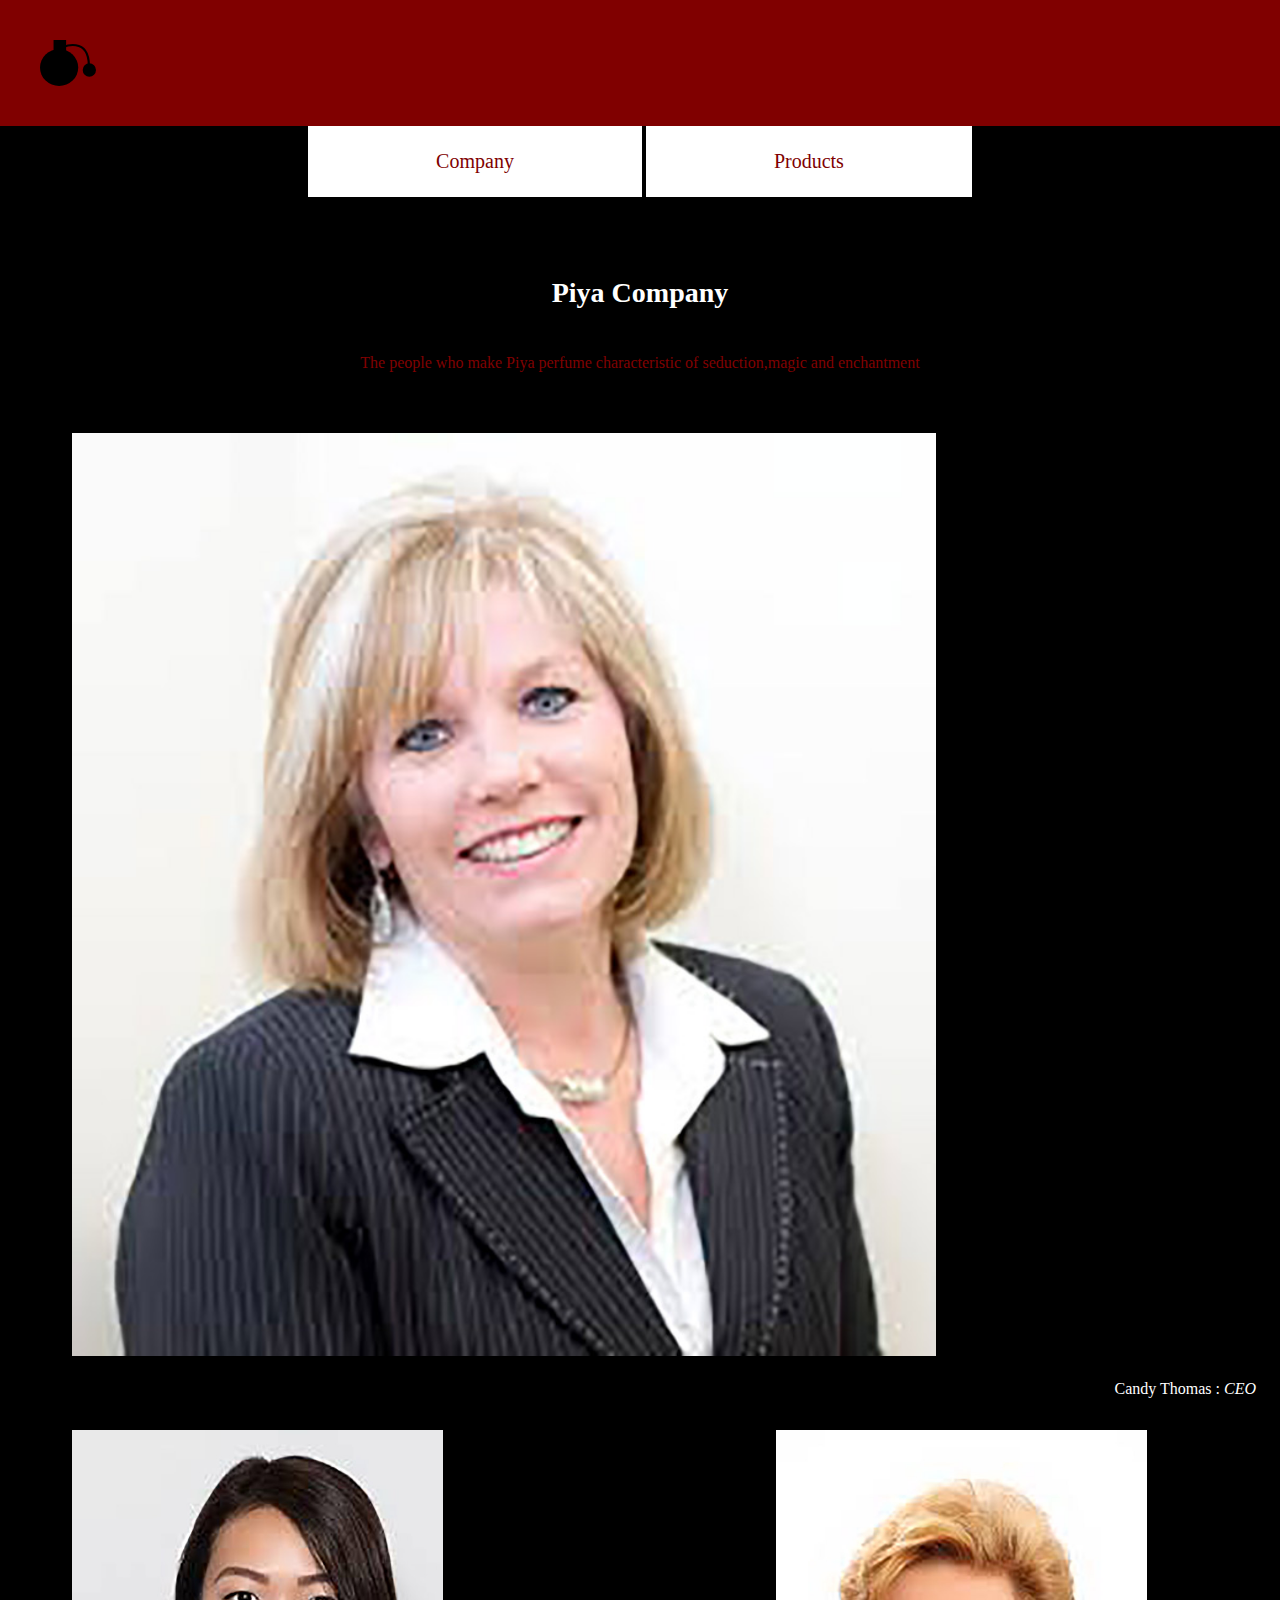
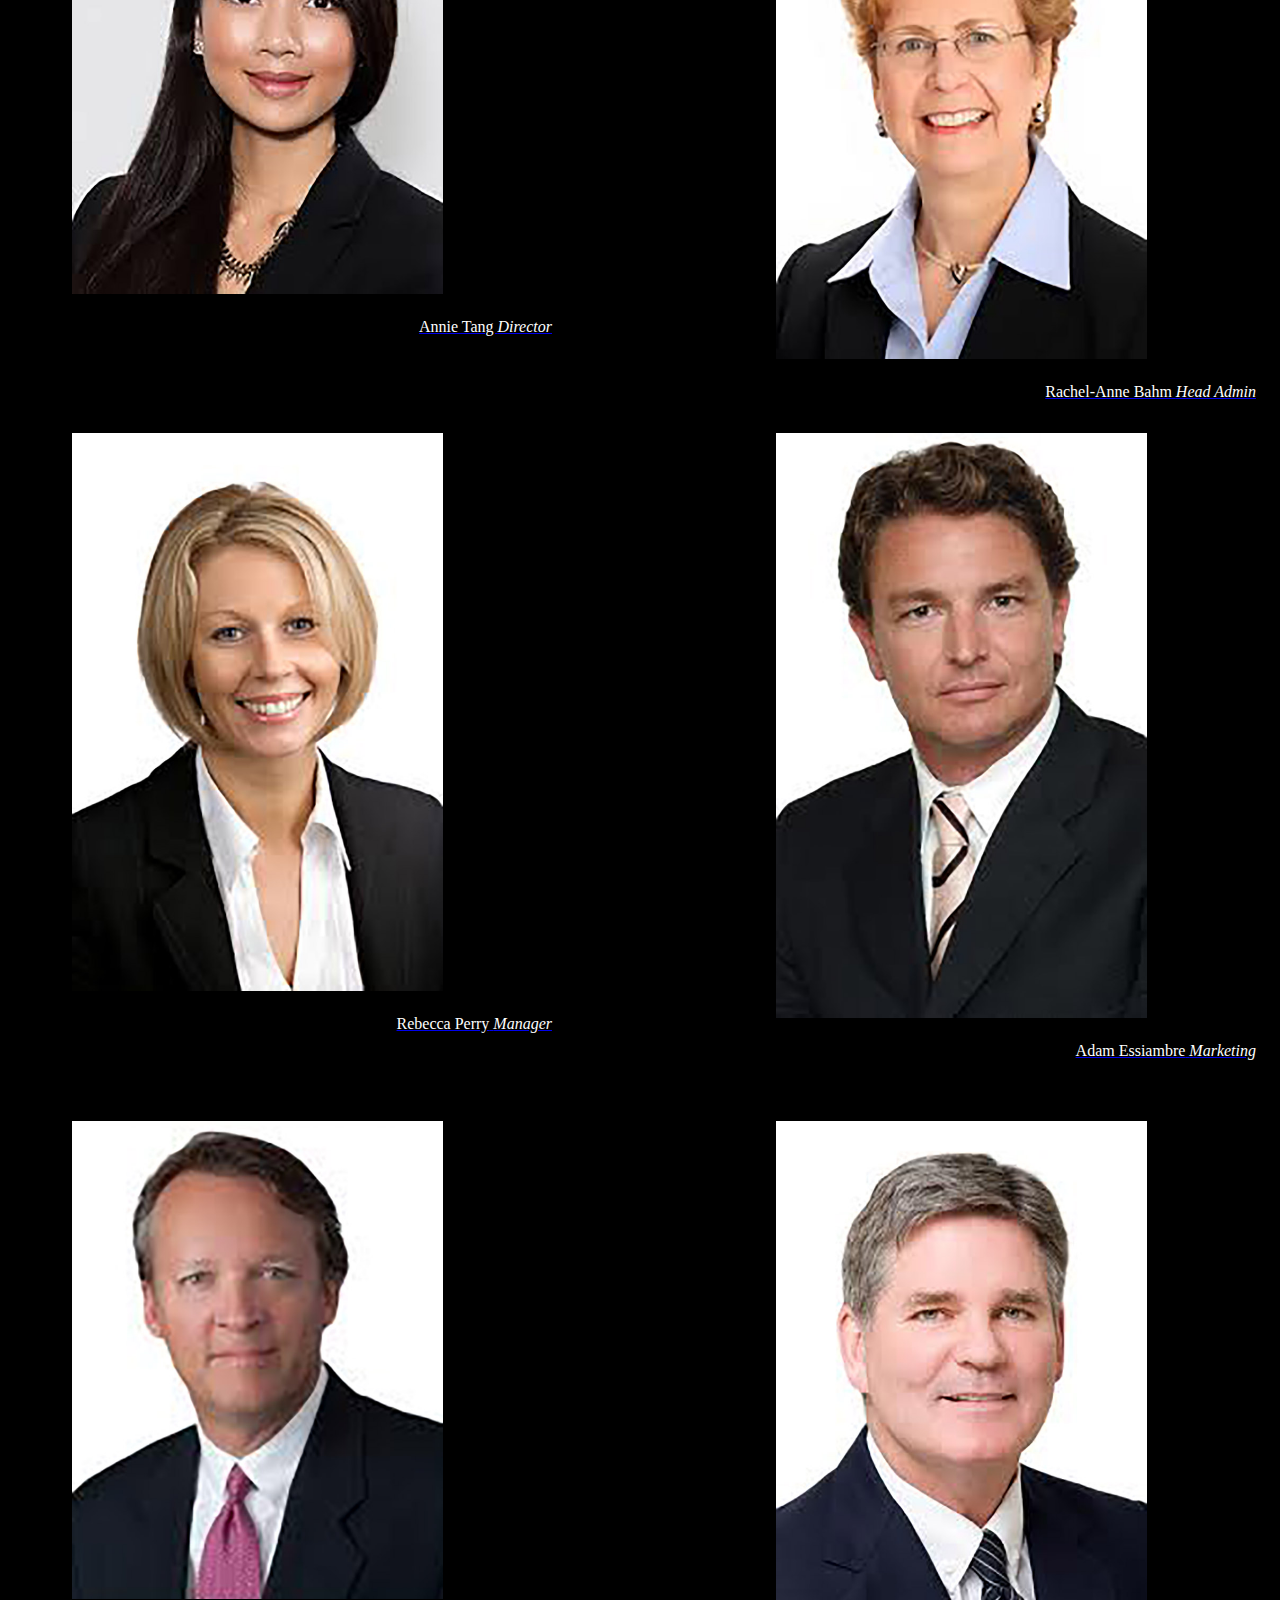
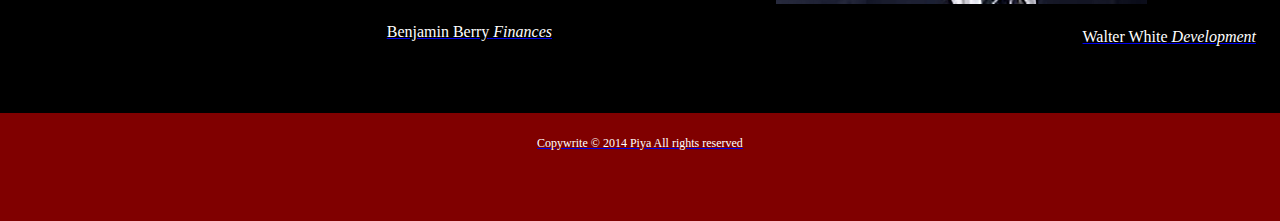
==== company.html @ a56587fe "final" ====
<!DOCTYPE html>
<html lang="en-ca">
<head>
	<meta charset="utf-8">
	<title> PIYA </title>
	<meta name="viewport" content="width=device-width,initial-scale=1">
    <link href="css/general.css" rel="stylesheet">
<body>
    
    <header>
        
        <a href="index.html">
            <img src="images/logo.svg" alt="logoone" class="logo">
        </a>
    
        <nav class="nav-top">
            <ul>
                <li> <a href="company.html" class="selected">Company</a></li>    
                <li><a href="Products.html" class="selected">Products</a></li>
            </ul>
        </nav>

    </header>
<article>  
    <h1>PIYA PRODUCTS</h1>
	</div>
        <h2>Piya Company</h2>

    
    <p>The people who make Piya perfume characteristic of seduction,magic and enchantment
        </p>
    
    
    <img src="images/billboardbuisness.jpg">
    <figcaption><bold>Candy Thomas</bold> : <em>CEO</em></figcaption>
    
    <div class="bucket1">
    
            <a href="#">
                <figure>
                    <img src= "images/b2.jpg">
                    <figcaption><bold>Annie Tang </bold> <em>Director</em></figcaption>
                </figure>
            </a>

            <a href="#">
                <figure>
                    <img src="images/b3.jpg">
                    <figcaption><bold>Rachel-Anne Bahm</bold>  <em>Head Admin</em></figcaption>
                    
                </figure>
            </a>

            <a href="#">
                <figure>
                    <img src= "images/b4.jpg">
                    <figcaption><bold>Rebecca Perry</bold>  <em>Manager</em></figcaption>
                </figure>
            </a>

            <a href="#">
                <figure>
                    <img src="images/b5.jpg">
                    <figcaption><bold>Adam Essiambre</bold>  <em>Marketing</em></figcaption>
                    
                </figure>
            </a>
        
          <div class="bucket2">
    
            <a href="#">
                <figure>
                    <img src="images/b6.jpg">
                    <figcaption><bold>Benjamin Berry</bold>  <em>Finances</em></figcaption>
                </figure>
            </a>

            <a href="#">
                <figure>
                    <img src="images/b7.jpg">
                    <figcaption><bold>Walter White</bold>  <em>Development</em></figcaption>
        
        </div>
    
    
    </article>
    <footer>
    <p>Copywrite © 2014 Piya All rights reserved</p> 
    </footer>
</body>
</html>
---- css/general.css ----
@charset "utf-8";

@-moz-viewport { width: device-width; scale: 1; }
@-ms-viewport { width: device-width; scale: 1; }
@-o-viewport { width: device-width; scale: 1; }
@-webkit-viewport { width: device-width; scale: 1; }
@viewport { width: device-width; scale: 1; }

* {
	-moz-box-sizing: border-box;
	-webkit-box-sizing: border-box;
	box-sizing: border-box;
}

html {
	-moz-text-size-adjust: 100%;
	-ms-text-size-adjust: 100%;
	-webkit-text-size-adjust: 100%;
	text-size-adjust: 100%;
    
    font-size: 100%;
}

img {
	width:70%;
    display:block;
    padding: 1rem;   
    float:inherit;
    margin-left: 3.5rem;
}

body {
    margin: 0;
    padding: 0;
}

header {
    background-color: maroon;
}

.logo {
    width: 5.5rem;
    height: auto;
    float: left;
    margin: 1.5rem; 10%; 
    
}

.nav-top {
    clear: both;
}

.nav-top ul {
    margin: 0;
    padding: 0;
    background-color: black;
    text-align: center;
}

.nav-top li {
    margin: 0;
    padding: 0;
    display: inline;
}

.nav-top a, 
.nav-top a:link,
.nav-top a:visited {
    display: inline-block;
    margin: 0;
    padding: 1.5rem 10%;
    color: maroon;
    font-size: 1.25rem;
    text-decoration: none;
    background-color: white;
}

.billboard {
    overflow: hidden;
    background-image: url(../images/mainpic.jpg);
    background-position:center;
    background-repeat: no-repeat;
    background-size: 50rem;
}

.billboard h1 {
    font-weight:normal;
    text-align:center;
    color:white;
    padding: 0;
    font-size: 4.2rem;
    margin: 10rem 0 5rem;
    font-family : Arial,Helvetica,sans-serif;
}

h2 {
    margin: 0 0 2.5rem;
    padding: 2;
    font-size: 1.75rem;
    color: white;
    background-color: black;
    text-align:center;
}

.bucket1 { 
    overflow:  hidden;
    background-color: black; /* Visual Aid */
}

.bucket1 figure {
    margin: 0;
    padding: 0;
}

.bucket1 a,
.bucket1 a:link,
.bucket1 a:visited {
    float:left;
    width: 45%;
    margin: 0 10% 3.5rem 0;
    padding: 0;
}

.bucket1 a:nth-child(even) {
    margin: 0;  
}

.bucket1 figcaption {
    background-color:  black; /* Visual Aid */
}


body {
    background-color: black;
    margin: 0;
    padding: 0;
}

p {
    margin: 0 0 2.5rem;
    padding: 2;
    font-size: 1rem;
    color: maroon;
    line-height:1.75rem;
    text-align:center;
}

figcaption {
    font-size: 1.0rem;
    margin: .5rem 1.5rem 1rem;
    color:white;
    padding: 2;
    text-align: right;
}

footer {
	background-color: maroon;
    overflow: hidden;
}

footer p {
    font-size: .75rem;
    margin: 1.0rem 5% 4rem;
    color: white;
}
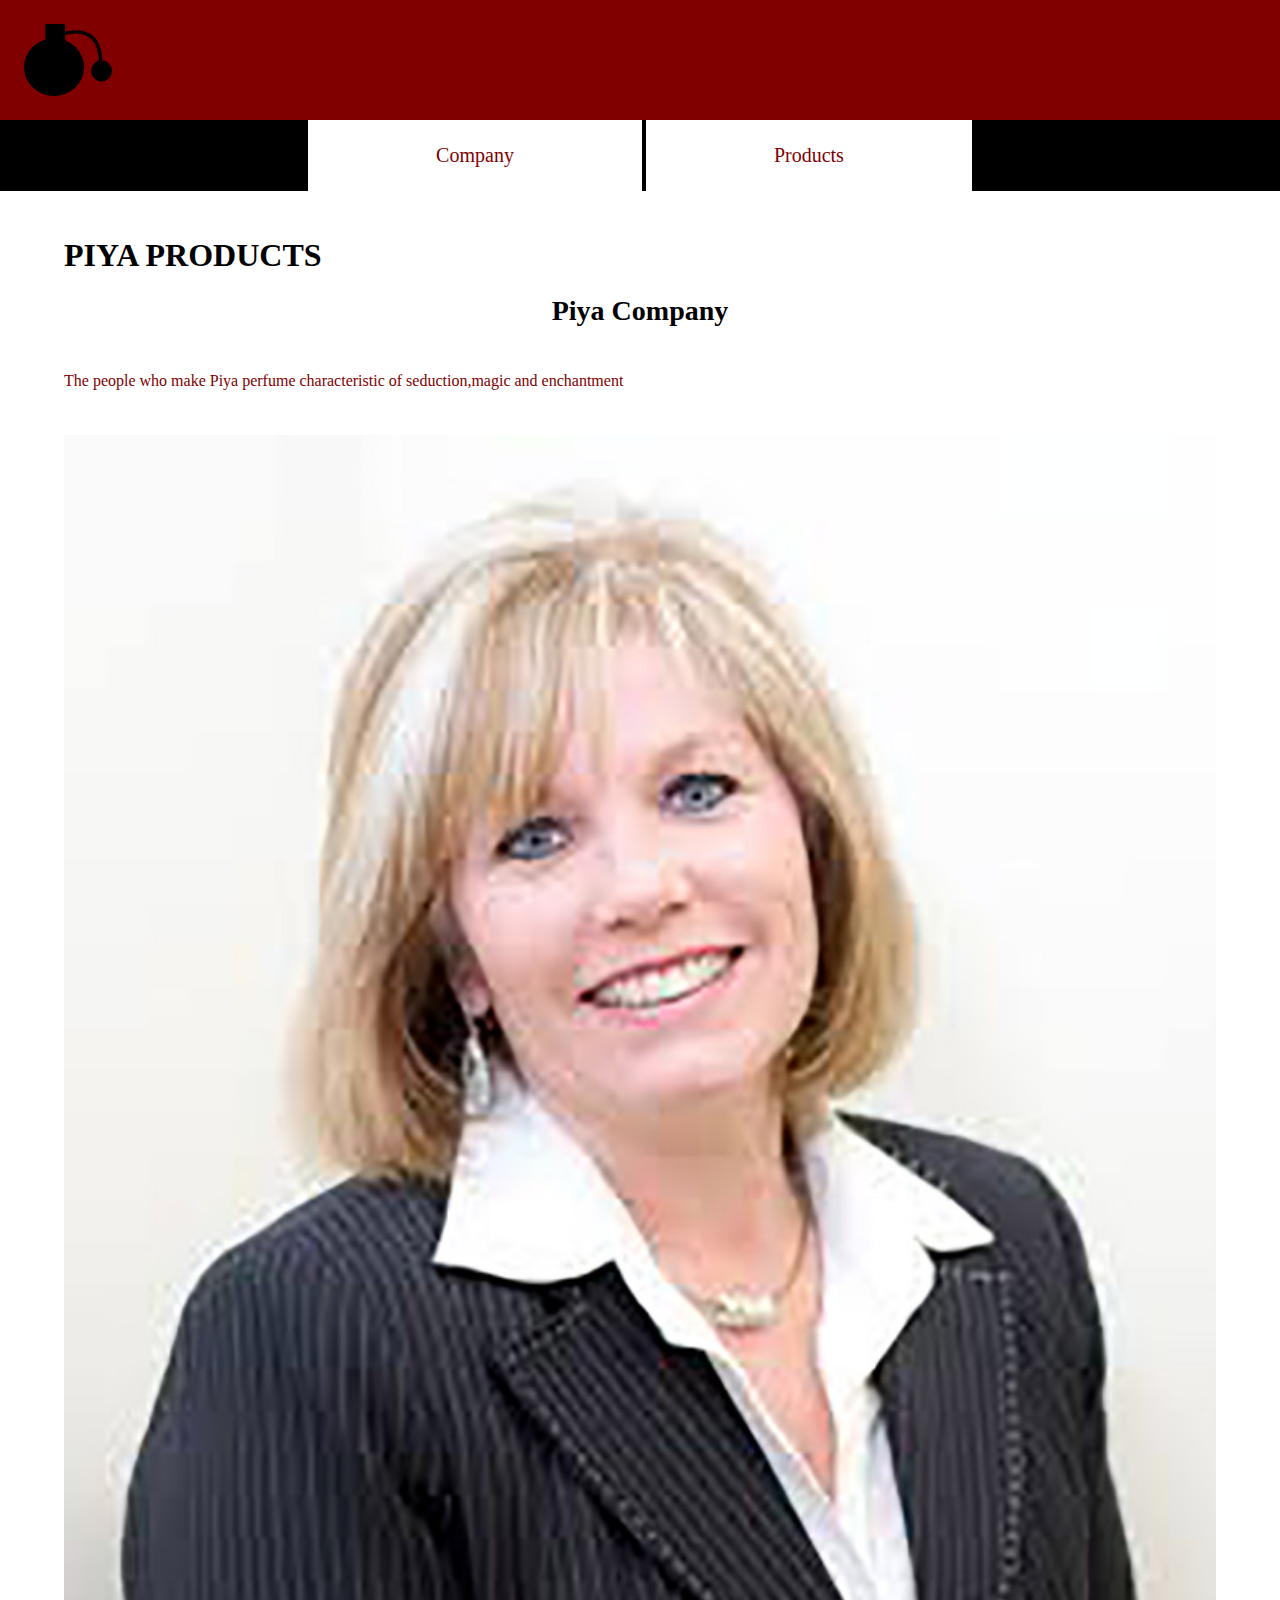
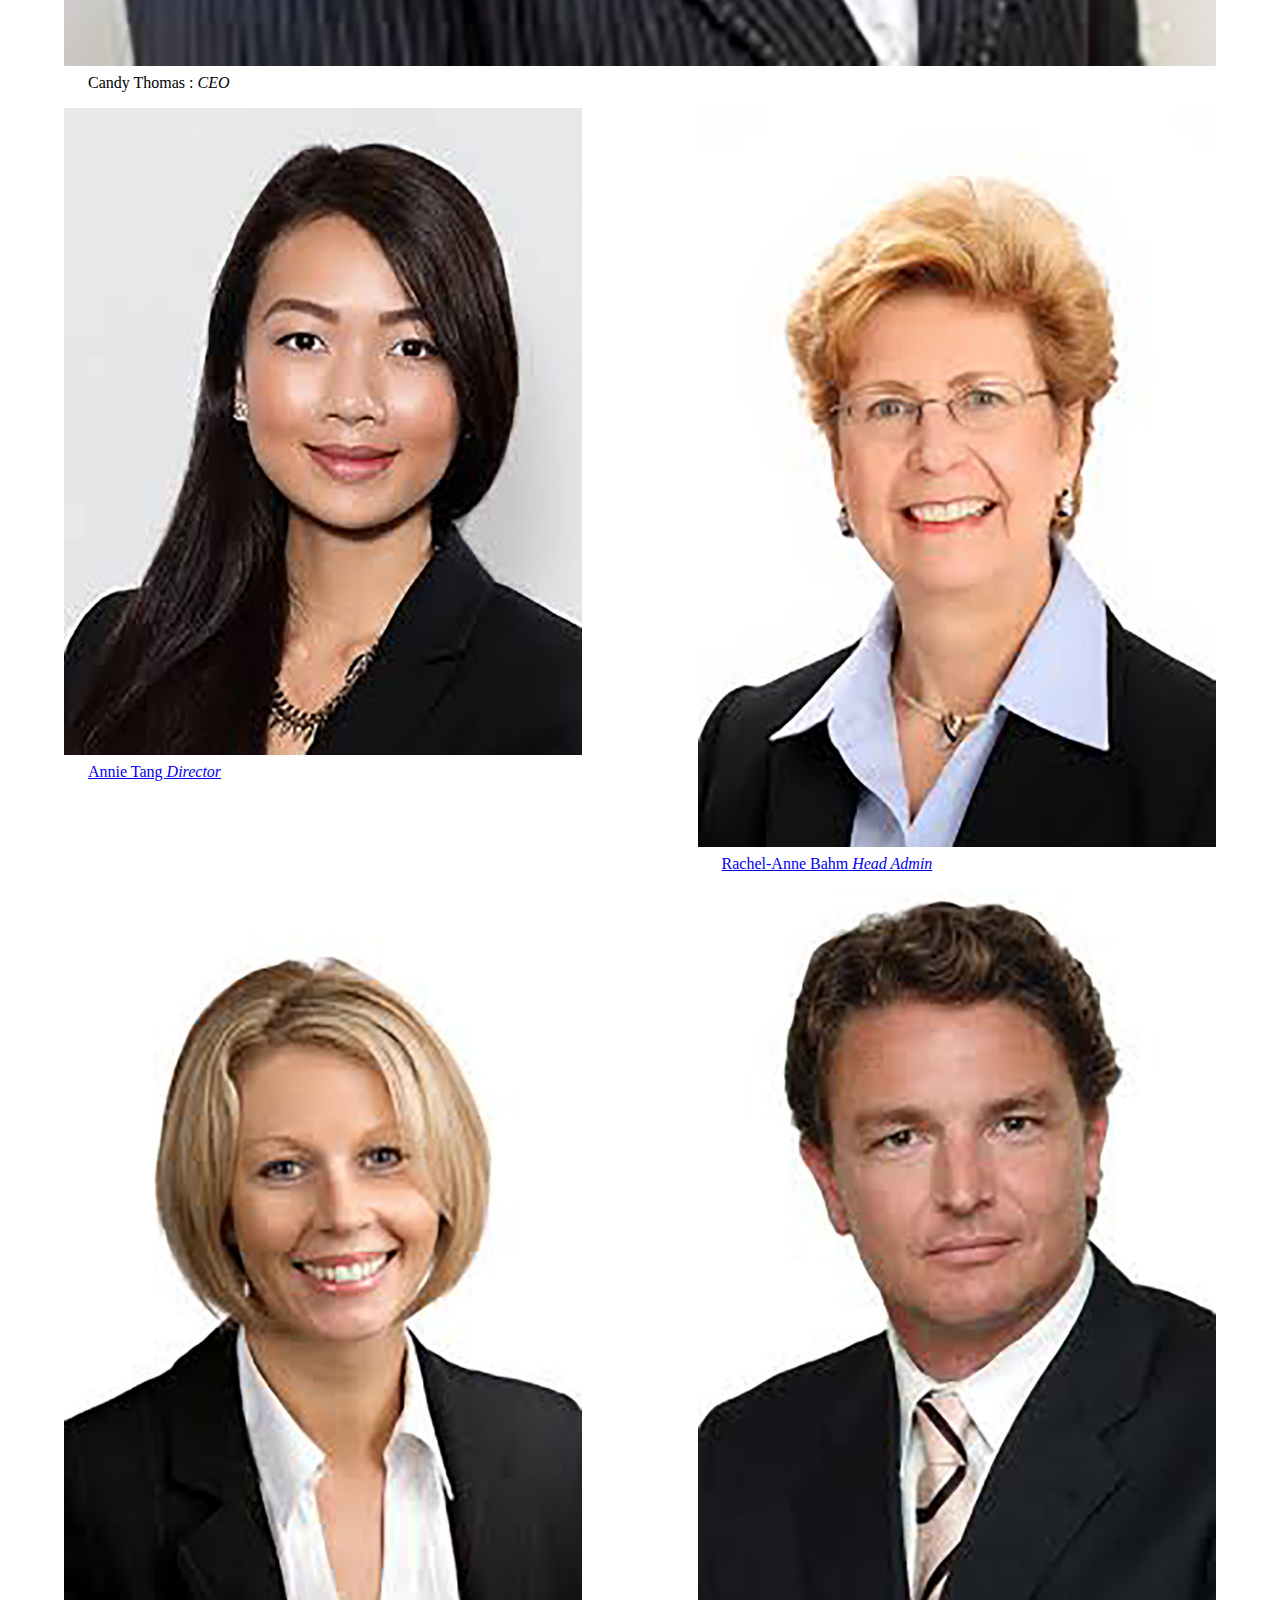
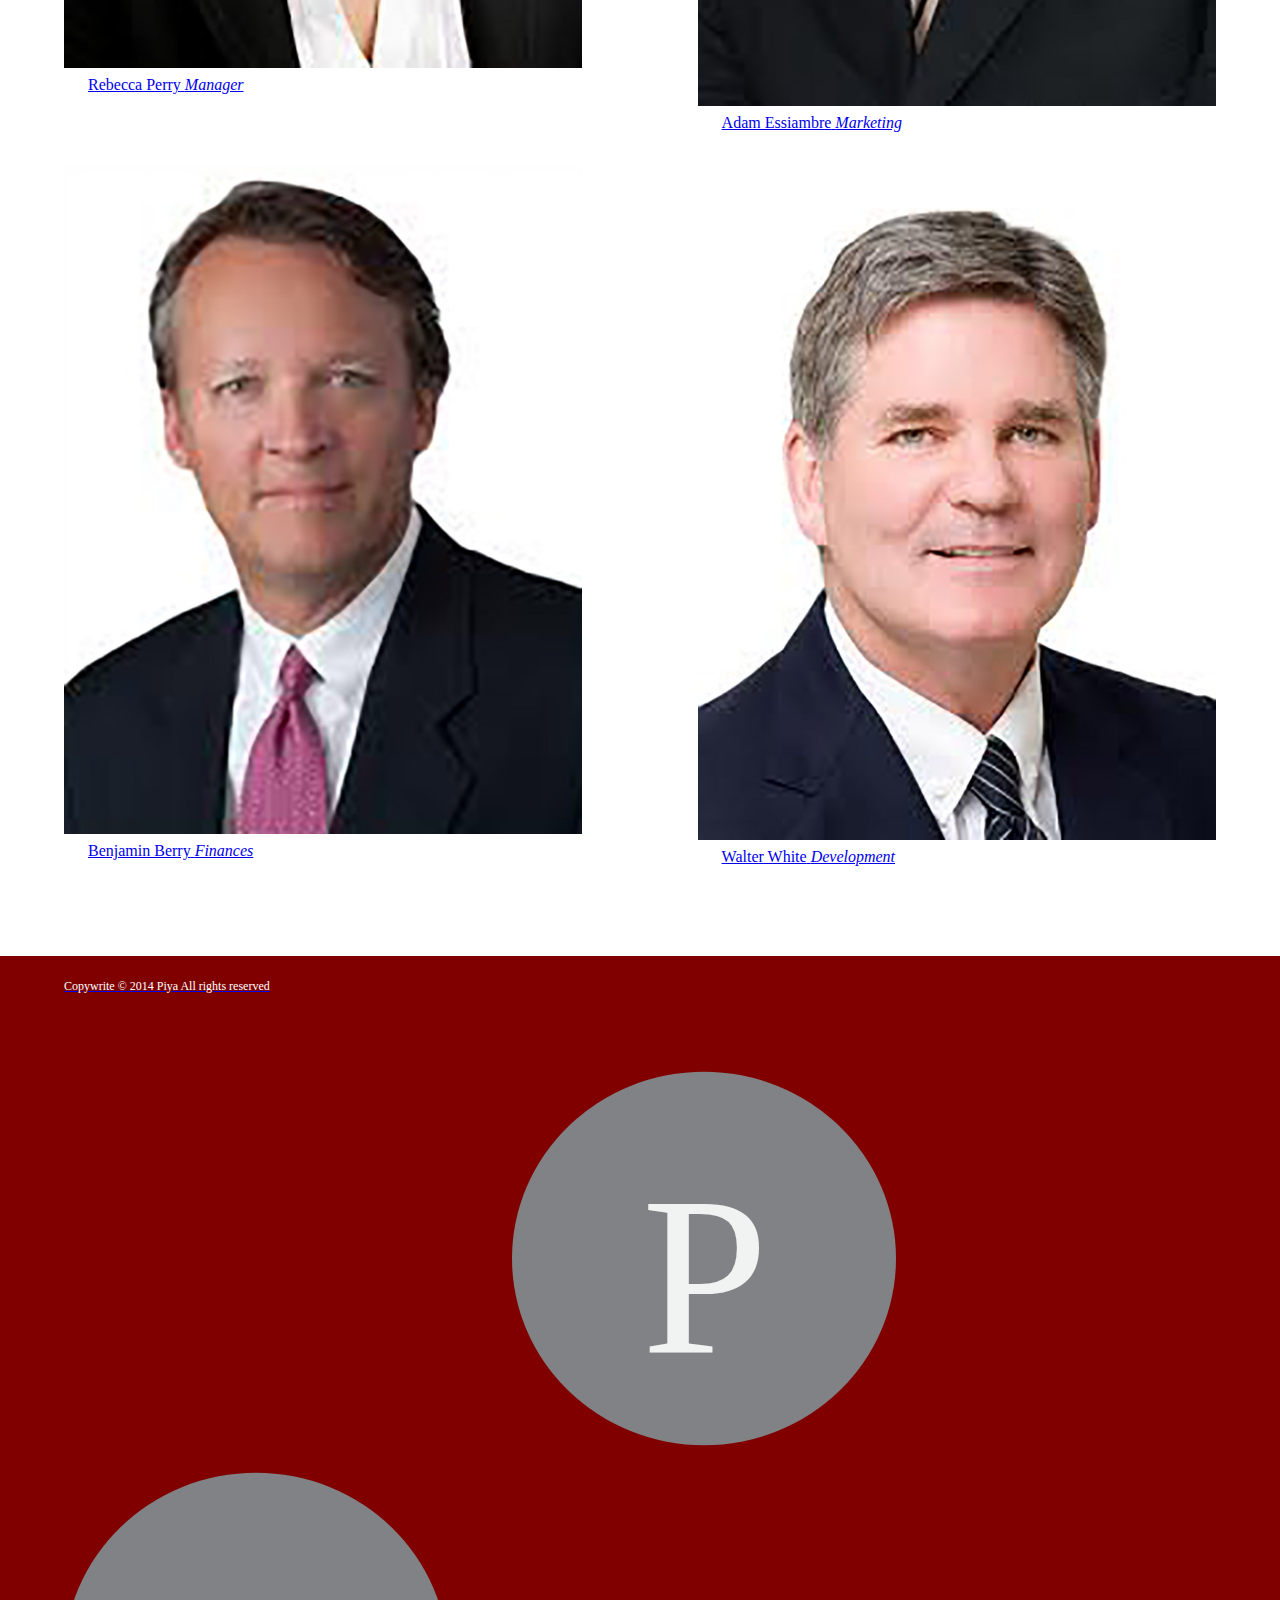
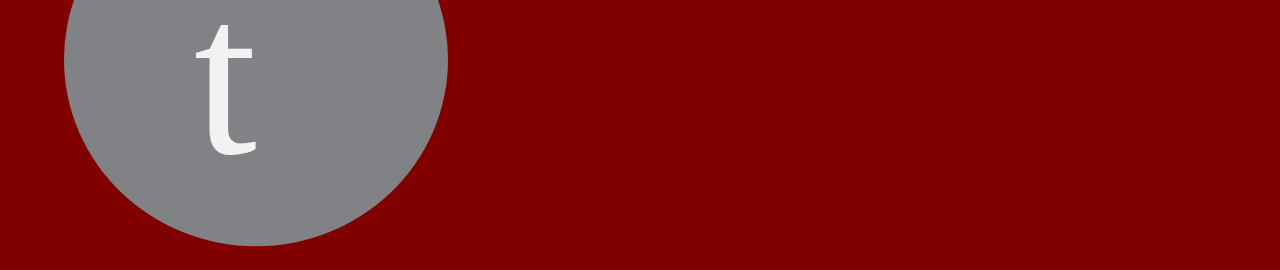
==== commit 5711d4df: "final" ====
--- a/company.html
+++ b/company.html
@@ -16,7 +16,7 @@
         <nav class="nav-top">
             <ul>
                 <li> <a href="company.html" class="selected">Company</a></li>    
-                <li><a href="Products.html" class="selected">Products</a></li>
+                <li><a href="products.html" class="selected">Products</a></li>
             </ul>
         </nav>
 
@@ -54,7 +54,7 @@
             <a href="#">
                 <figure>
                     <img src= "images/b4.jpg">
-                    <figcaption><bold>Rebecca Perry</bold>  <em>Manager</em></figcaption>
+                    <figcaption><bold>Rebecca Perry</bold>  <em>Manager</em>      </figcaption>
                 </figure>
             </a>
 
@@ -65,8 +65,6 @@
                     
                 </figure>
             </a>
-        
-          <div class="bucket2">
     
             <a href="#">
                 <figure>
@@ -86,6 +84,22 @@
     </article>
     <footer>
     <p>Copywrite © 2014 Piya All rights reserved</p> 
+    <div class="bucket2">
+    <a href="#">
+                <figure>
+                    <img src="images/fb.svg">
+                </figure>
+            </a>
+
+            <a href="#">
+                <figure>
+                    <img src="images/p.svg">
+                </figure>
+            </a>
+
+            <a href="#">
+                <figure>
+                    <img src="images/tumblr.svg">
     </footer>
 </body>
 </html>--- a/css/general.css
+++ b/css/general.css
@@ -22,11 +22,8 @@
 }
 
 img {
-	width:70%;
+	width:100%;
     display:block;
-    padding: 1rem;   
-    float:inherit;
-    margin-left: 3.5rem;
 }
 
 body {
@@ -75,6 +72,11 @@
     background-color: white;
 }
 
+article {
+    padding: 1.5rem 5%;
+    margin: 0;
+}
+
 .billboard {
     overflow: hidden;
     background-image: url(../images/mainpic.jpg);
@@ -95,16 +97,20 @@
 
 h2 {
     margin: 0 0 2.5rem;
-    padding: 2;
+    padding: 0;
     font-size: 1.75rem;
-    color: white;
-    background-color: black;
     text-align:center;
 }
 
+p {
+    margin: 0 0 2.5rem;
+    padding: 0;
+    color: maroon;
+    line-height: 1.75rem;
+}
+
 .bucket1 { 
-    overflow:  hidden;
-    background-color: black; /* Visual Aid */
+    overflow: hidden;
 }
 
 .bucket1 figure {
@@ -125,32 +131,10 @@
     margin: 0;  
 }
 
-.bucket1 figcaption {
-    background-color:  black; /* Visual Aid */
-}
-
-
-body {
-    background-color: black;
-    margin: 0;
-    padding: 0;
-}
-
-p {
-    margin: 0 0 2.5rem;
-    padding: 2;
-    font-size: 1rem;
-    color: maroon;
-    line-height:1.75rem;
-    text-align:center;
-}
-
 figcaption {
     font-size: 1.0rem;
     margin: .5rem 1.5rem 1rem;
-    color:white;
-    padding: 2;
-    text-align: right;
+    padding: 0;
 }
 
 footer {
@@ -164,4 +148,25 @@
     color: white;
 }
 
+.bucket2 { 
+    overflow:  hidden;
+    background-color: maroon;
+}
 
+.bucket2 figure {
+    margin: 0;
+    padding: 0;
+}
+
+.bucket2 a,
+.bucket2 a:link,
+.bucket2 a:visited {
+    float:left;
+    width: 30%;
+    margin: 0 5% .25rem ;
+    padding: 0;
+}
+
+.bucket2 a:nth-child(odd) {
+    margin: 0;  
+}